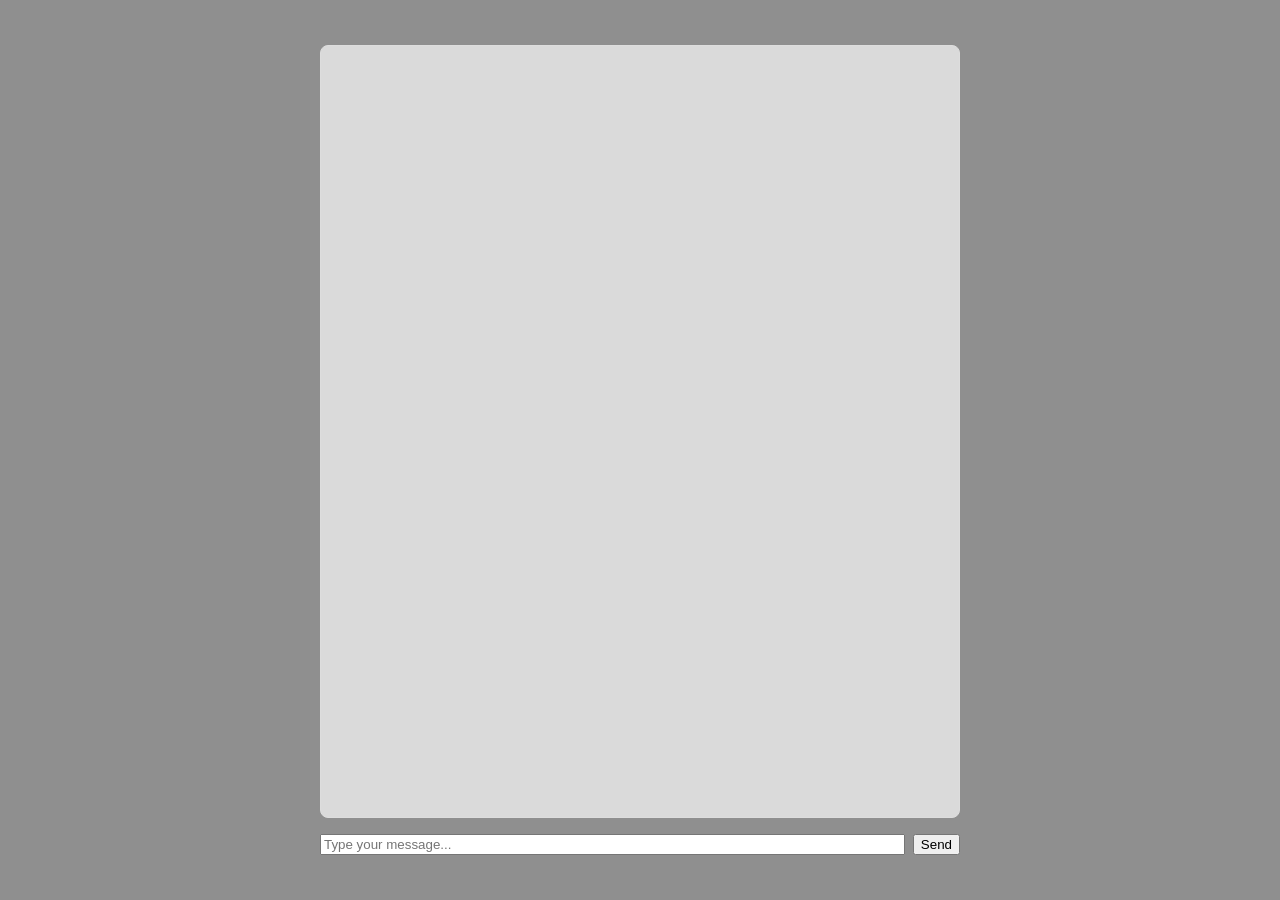
==== frontEnd/index.html @ 8c9ea450 "basic messages io" ====
<!DOCTYPE html>
<html lang="en">

<head>
    <meta charset="UTF-8">
    <meta name="viewport" content="width=device-width, initial-scale=1.0">
    <title>Chat App</title>
    <link rel="stylesheet" href="style.css">

    <script src="https://cdn.socket.io/4.7.5/socket.io.min.js"></script>
</head>

<body>
    <div class="chat-container">
        <div class="chat-window" id="chatWindow">
            <!-- Messages will be displayed here -->
        </div>

        <div class="input-container">
            <input type="text" id="messageInput" placeholder="Type your message..."/>
            <button id="sendBtn">Send</button>
        </div>
    </div>
    <script src="app.js"></script>
</body>

</html>
---- frontEnd/style.css ----
body {
      font-family: Arial, Helvetica, sans-serif;
      margin: 0;
      padding: 0;
      display: flex;
      flex-direction: column;
      justify-content: center;
      align-items: center;
      height: 100vh;
      background-color: #8f8f8f;
  }

  .chat-container {
      display: flex;
      flex-direction: column;
      justify-content: space-between;
      height: 90vh;
      width: 50%;
      padding: 16px;
  }

  .chat-window {
      background-color: #dadada;
      display: flex;
      flex-direction: column;
      flex-grow: 1;
      padding: 16px;
      overflow-y: auto;
      margin-bottom: 16px;
      border: 1px solid #ddd;
      border-radius: 8px;
  }

  .chat-window p {
      margin: 8px 0;
      padding: 7px;
      border-radius: 10px;
      width: fit-content;
      background-color: #bbb;
  }

  .input-container {
      display: flex;
      gap: 8px;
  }

  .input-container input {
      flex-grow: 1;
  }

  .chat-window p.host {
      background-color: #4863ff;
      align-self: end;
  }
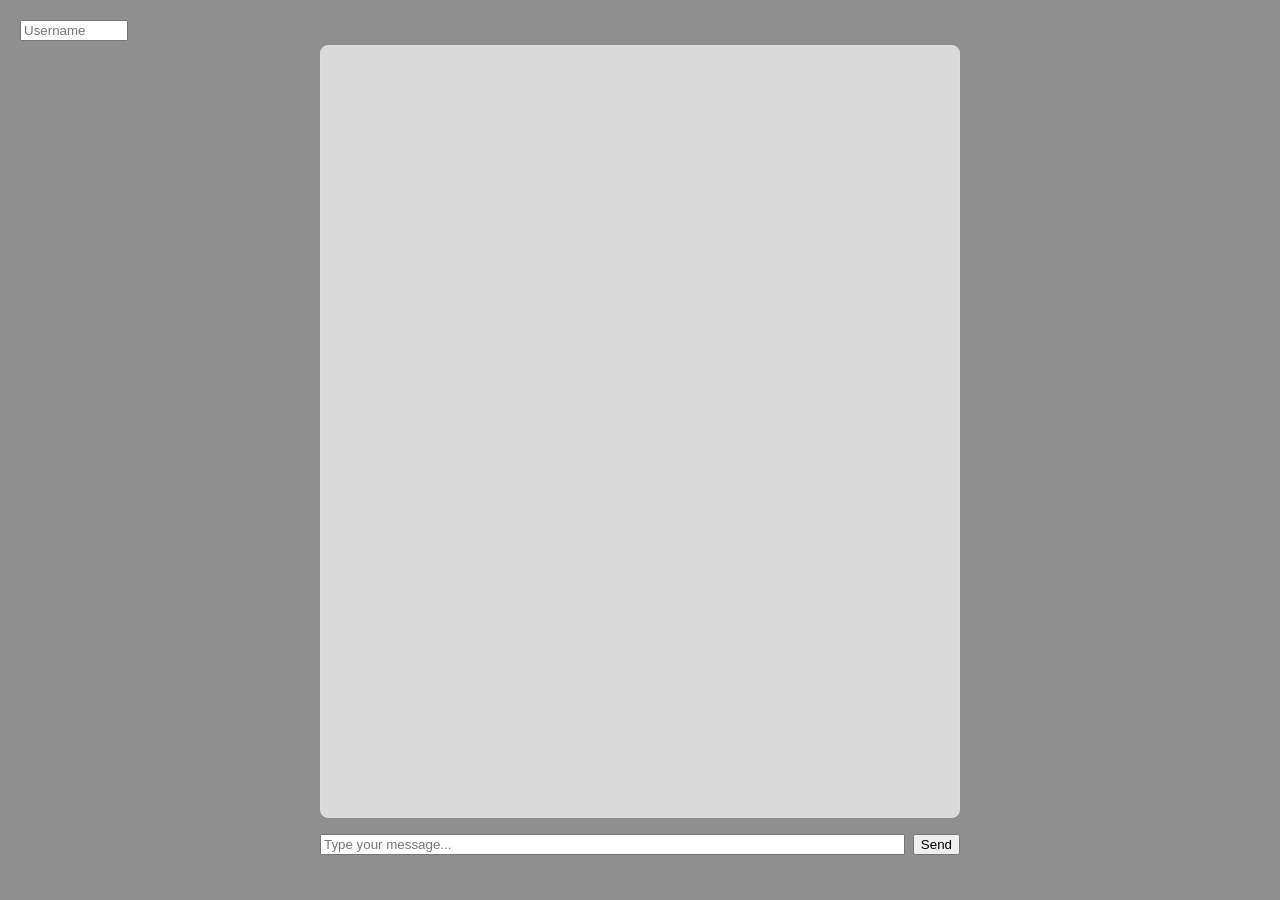
==== commit b42d1391: "username is session storage and better design" ====
--- a/frontEnd/index.html
+++ b/frontEnd/index.html
@@ -12,10 +12,11 @@
 
 <body>
     <div class="chat-container">
+        <input type="text" id="usernameInput" class="username-input" placeholder="Username"/>
         <div class="chat-window" id="chatWindow">
             <!-- Messages will be displayed here -->
         </div>
-
+        
         <div class="input-container">
             <input type="text" id="messageInput" placeholder="Type your message..."/>
             <button id="sendBtn">Send</button>
--- a/frontEnd/style.css
+++ b/frontEnd/style.css
@@ -31,12 +31,18 @@
       border-radius: 8px;
   }
 
-  .chat-window p {
-      margin: 8px 0;
-      padding: 7px;
+  .chat-window div {
+      width: fit-content;
+      background-color: #f0f0f0;
       border-radius: 10px;
-      width: fit-content;
-      background-color: #bbb;
+      padding: 10px 15px;
+      margin-bottom: 10px;
+      max-width: 80%;
+      min-height: 35px;
+      word-wrap: break-word;
+      font-family: 'Arial', sans-serif;
+      position: relative;
+      box-shadow: 0 2px 5px rgba(0, 0, 0, 0.1);
   }
 
   .input-container {
@@ -48,7 +54,35 @@
       flex-grow: 1;
   }
 
+  .username-input{
+    position: absolute;
+    width: 100px;
+    top: 20px;
+    left: 20px;
+  }
+
   .chat-window p.host {
       background-color: #4863ff;
       align-self: end;
+  }
+
+  .chat-window .username {
+      font-weight: bold;
+      font-size: 14px;
+      color: #0078d7;
+      margin-bottom: 5px;
+  }
+
+  .chat-window .time {
+      font-size: 12px;
+      color: #999;
+      position: absolute;
+      bottom: 5px;
+      right: 10px;
+  }
+
+  .chat-window .message {
+      font-size: 15px;
+      line-height: 1.5;
+      color: #333;
   }
